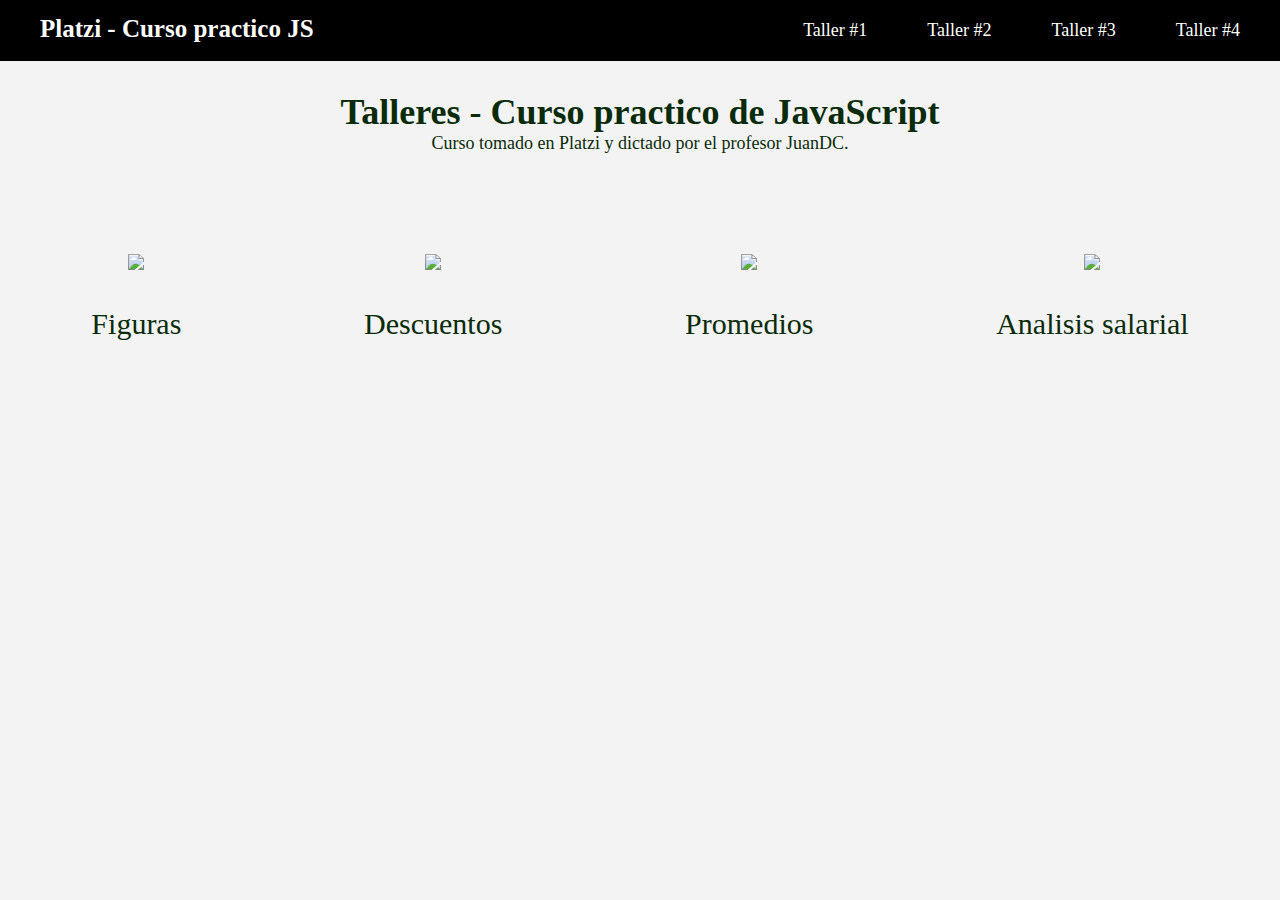
==== index.html @ da976d09 "Se agregó el archivo index y se modifico el css" ====
<!DOCTYPE html>
<html lang="en">
<head>
    <meta charset="UTF-8">
    <meta http-equiv="X-UA-Compatible" content="IE=edge">
    <meta name="viewport" content="width=device-width, initial-scale=1.0">
    <link rel="stylesheet" href="./navbar.css" type="text/css">
    <link rel="stylesheet" href="./styles.css" type="text/css">
    <title>Document</title>
</head>
<body>
    <header>
        <nav class="navbar">
            <a class="navbar-brand" href="./index.html"> Platzi - Curso practico JS</a>
              <div class="navbar-nav">
                <a class="nav-link" href="./figuras/figuras.html">Taller #1 </a>
                <a class="nav-link" href="./descuentos/descuentos.html">Taller #2</a>
                <a class="nav-link" href="./promedios/promedios.html">Taller #3</a>
                <a class="nav-link" href="./analisis_salarial/analisis_salarial.html">Taller #4</a>
              </div>
        </nav>
    </header>
    <div>
        <h1>Talleres - Curso practico de JavaScript</h1>
        <p>Curso tomado en Platzi y dictado por el profesor JuanDC.</p>

    </div>
    <section>
        <a class="opciones" href="./figuras/figuras.html"> 
            <img src="https://image.flaticon.com/icons/png/512/115/115433.png"><br>
            Figuras </a>
        <a class="opciones" href="./descuentos/descuentos.html">
            <img src="https://ouch-cdn2.icons8.com/79FoE4cGqrxSpR675EkZMPMJT3w9Gp1eoqqGTFK3AL8/rs:fit:456:456/czM6Ly9pY29uczgu/b3VjaC1wcm9kLmFz/c2V0cy9zdmcvMzEv/NjMxOGY2ZDYtZTlh/Yi00NzNkLTg1NDAt/ZTkyNWE4YWYzZTY0/LnN2Zw.png"><br>
            Descuentos </a>
        <a class="opciones" href="./promedios/promedios.html"> 
            <img src="https://cdn-icons-png.flaticon.com/512/2327/2327544.png"><br>
            Promedios </a>
        <a class="opciones" href="./analisis_salarial/analisis_salarial.html"> 
            <img src="https://dkvintegralia.org/wp-content/uploads/banda-salarial_p.png"><br>
            Analisis salarial </a>
    </section>
</body>
</html>
---- navbar.css ----
* {
    margin: 0;
    padding: 0;
    box-sizing: border-box;
    font-family: Cambria, Cochin, Georgia, Times, 'Times New Roman', serif;
}
 body{
    background-color: #f3f3f3f5;
} 
.navbar{
    background-color: black;
    padding: 10px;
    display: table;
    width: 100%;
}

.navbar-brand{
    display: inline-block;
    color: white;
    padding: 5px 30px;
    text-decoration: none;
    font-size: 25px;
}
.navbar-brand{
    float: left;
    font-weight: bold;
}

.nav-link{
    display: inline-block;
    color: white;
    font-size: 18px;
    padding: 10px 30px;
    text-decoration: none;
}

.nav-link:hover{
    color: #092b09;
    background-color: #c0c0c0;
    font-weight: 900;
}

.navbar-nav{
    display: flex;
    float: right;
    margin: auto;
} 

button:hover{
    background-color: black;
}
---- styles.css ----
section{
    display: grid; 
    grid-template-columns: auto auto auto auto;
    grid-auto-rows: auto;
}

div{
    text-align: center;
    font-size: large;
    margin-top: 30px;
    color: #092b09;
}

.opciones{
    margin: auto;
    margin-top: 70px;
    text-align: center;
    text-decoration: none;
    font-size: 30px;
    color: #092b09;
}

.opciones:hover{
    font-weight: 900;
}

.opciones img{
    height: 200px;
    margin: 30px;
}
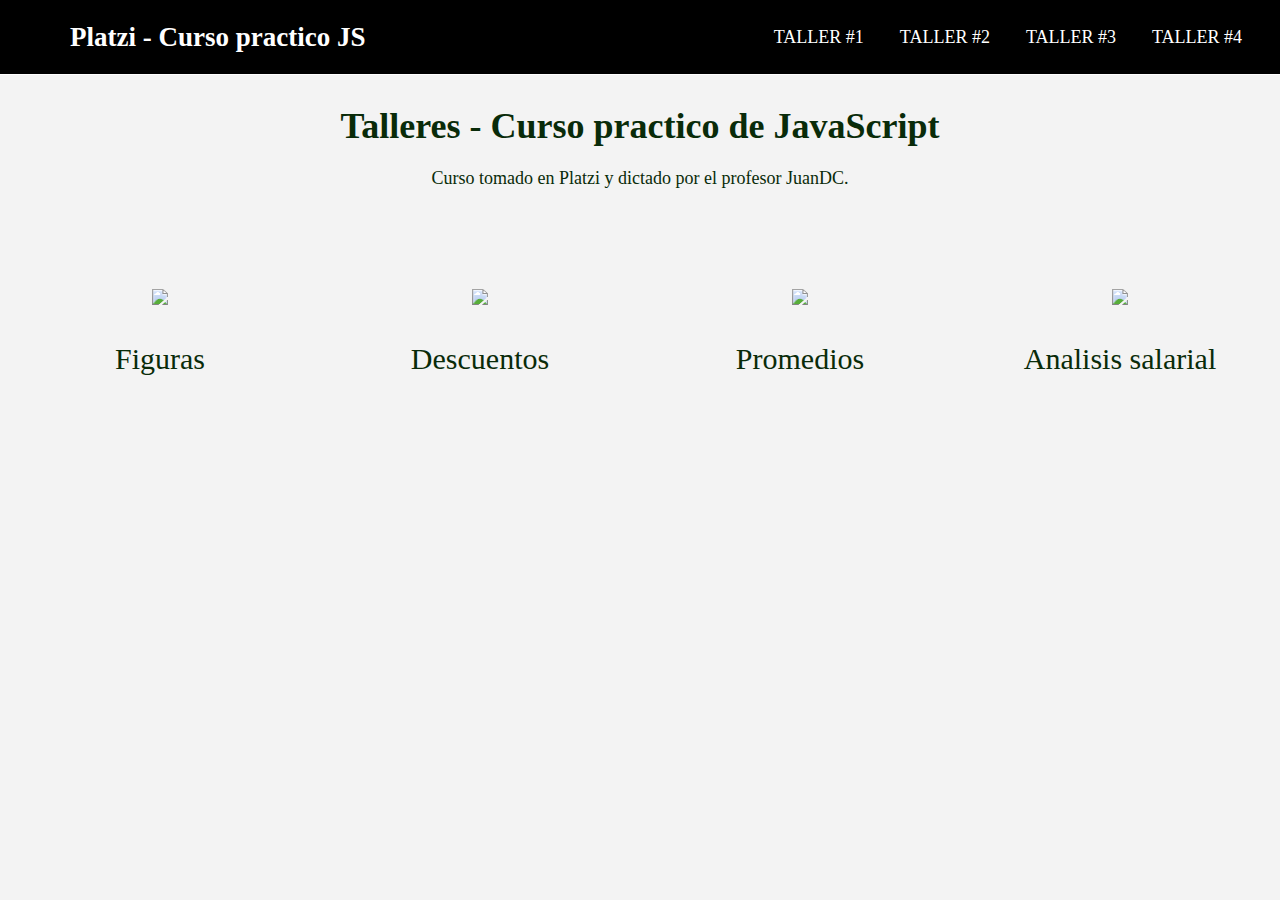
==== commit 80e49647: "Modificaciones para que sea una página responsive" ====
--- a/index.html
+++ b/index.html
@@ -6,26 +6,30 @@
     <meta name="viewport" content="width=device-width, initial-scale=1.0">
     <link rel="stylesheet" href="./navbar.css" type="text/css">
     <link rel="stylesheet" href="./styles.css" type="text/css">
-    <title>Document</title>
+    <script src="./navbar.js"></script>
+    <title>Talleres</title>
 </head>
 <body>
     <header>
         <nav class="navbar">
             <a class="navbar-brand" href="./index.html"> Platzi - Curso practico JS</a>
-              <div class="navbar-nav">
+            <div class="navbar-nav">
                 <a class="nav-link" href="./figuras/figuras.html">Taller #1 </a>
                 <a class="nav-link" href="./descuentos/descuentos.html">Taller #2</a>
                 <a class="nav-link" href="./promedios/promedios.html">Taller #3</a>
                 <a class="nav-link" href="./analisis_salarial/analisis_salarial.html">Taller #4</a>
-              </div>
+            </div>
+            <span class="btn_menu">
+                <img src="http://assets.stickpng.com/thumbs/588a64e7d06f6719692a2d11.png"></img>
+            </span>
         </nav>
     </header>
     <div>
-        <h1>Talleres - Curso practico de JavaScript</h1>
+        <h1>Talleres - Curso practico de JavaScript</h1><br>
         <p>Curso tomado en Platzi y dictado por el profesor JuanDC.</p>
 
     </div>
-    <section>
+    <section class="home">
         <a class="opciones" href="./figuras/figuras.html"> 
             <img src="https://image.flaticon.com/icons/png/512/115/115433.png"><br>
             Figuras </a>
--- a/navbar.css
+++ b/navbar.css
@@ -7,48 +7,132 @@
  body{
     background-color: #f3f3f3f5;
 } 
+
 .navbar{
     background-color: black;
-    padding: 10px;
-    display: table;
-    width: 100%;
+    justify-content: space-between;
+    width: 100vw;
+    display: flex;
+    height: 75px;
+    border-bottom: 1px solid white;
+    align-items: center;
 }
 
 .navbar-brand{
-    display: inline-block;
     color: white;
-    padding: 5px 30px;
+    padding: 0 70px;
     text-decoration: none;
-    font-size: 25px;
-}
-.navbar-brand{
-    float: left;
+    font-size: 27px;
     font-weight: bold;
 }
 
+.navbar-nav{
+    display: flex;
+    margin: auto;
+    margin-right: 20px;
+} 
+
 .nav-link{
-    display: inline-block;
+    margin: 0 5px;
+    display: block;
     color: white;
     font-size: 18px;
-    padding: 10px 30px;
+    padding: 7px 13px;
     text-decoration: none;
+    text-transform: uppercase;
 }
 
 .nav-link:hover{
     color: #092b09;
     background-color: #c0c0c0;
     font-weight: 900;
+    transition: .4s;
 }
 
-.navbar-nav{
-    display: flex;
-    float: right;
-    margin: auto;
-} 
+.btn_menu{
+    margin-right: 30px;
+    cursor: pointer;
+    display: none;
+}
+
+.btn_menu img{
+    height: 40px;
+}
+
+.navbar-nav.show{
+    top: 65px;
+}
+
+@media screen and (max-width: 956px) {
+    .navbar-brand{
+        font-size: 25px;
+        padding-left: 35px;
+    }
+    .nav-link {
+        font-size: 16px;
+    }
+}
+@media screen and (max-width: 858px) {
+    .navbar{
+        height: 65px;
+    }
+    .btn_menu{
+        display: inline-flex;
+    }
+
+    .navbar-nav{
+        position: fixed;
+        width: 100vw;
+        height: calc(100% - 65px);
+        background: #f3f3f3f5;
+        top: -200vw;
+        text-align: center;
+        transition: all .4s;
+        flex-direction: column;
+    }
+    .nav-link{
+        margin: 30px 0 0 0;
+        line-height: 30px;
+    }
+    .nav-link:hover{
+        background: none;
+    }
+    .nav-link{
+        color: #092b09;
+        font-weight: bold;
+        font-size: 20px;
+    }
+    .navbar-brand{
+        font-size: 23px;
+        padding-left: 35px;
+    }
+}
+@media screen and (max-width: 858px) and (orientation: landscape) {
+    .navbar-nav{
+        overflow: scroll;
+        height: calc(100% - 65px);
+        
+    }
+    .nav-link{
+        margin: 5px 0 0 0;
+    }
+}
+
+
+
 
 button:hover{
     background-color: black;
 }
 
+.home{
+    display: flex;
+    flex-wrap: wrap;
+}
 
+.home div{
+    flex: 1;
+    min-width: 250px;
+    margin: 20px;
+}
 
--- a/styles.css
+++ b/styles.css
@@ -1,7 +1,17 @@
-section{
+/* section{
     display: grid; 
     grid-template-columns: auto auto auto auto;
     grid-auto-rows: auto;
+} */
+
+.home{
+    display: flex;
+    flex-wrap: wrap;
+}
+
+.home a{
+    flex: 1;
+    min-width: 250px;
 }
 
 div{
@@ -25,6 +35,31 @@
 }
 
 .opciones img{
-    height: 200px;
+    height: 150px;
     margin: 30px;
 }
+
+@media screen and (max-width: 858px) {
+    div {
+        font-size: small;
+        margin: 40px;
+    }
+    .opciones{
+        margin: auto;
+        margin-top: 40px;
+        text-align: center;
+        text-decoration: none;
+        font-size: 20px;
+        color: #092b09;
+    }
+    
+    .opciones img{
+        height: 70px;
+        margin: 10px;
+    }
+    .home a{
+        flex: 2;
+        min-width: 150px;
+    }
+
+}
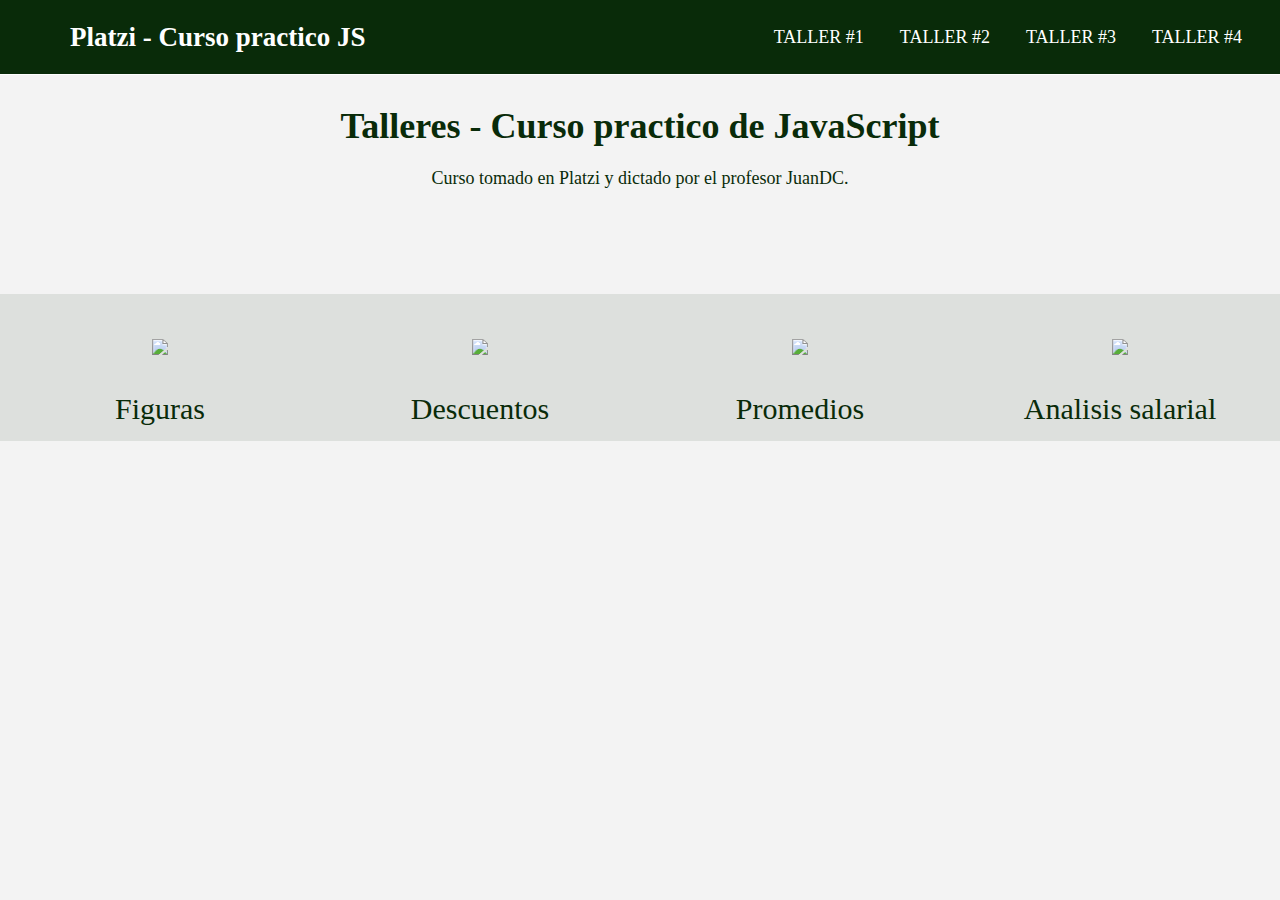
==== commit 1dff0ddc: "Modificación en el css" ====
--- a/index.html
+++ b/index.html
@@ -20,7 +20,7 @@
                 <a class="nav-link" href="./analisis_salarial/analisis_salarial.html">Taller #4</a>
             </div>
             <span class="btn_menu">
-                <img src="http://assets.stickpng.com/thumbs/588a64e7d06f6719692a2d11.png"></img>
+                <p>&#9776</p>
             </span>
         </nav>
     </header>
--- a/navbar.css
+++ b/navbar.css
@@ -9,7 +9,7 @@
 } 
 
 .navbar{
-    background-color: black;
+    background-color: #092b09;
     justify-content: space-between;
     width: 100vw;
     display: flex;
@@ -53,7 +53,10 @@
     margin-right: 30px;
     cursor: pointer;
     display: none;
+    color: white;
+    font-size: 30px;
 }
+
 
 .btn_menu img{
     height: 40px;
@@ -120,6 +123,7 @@
 
 
 
+/* MODIFICACIONES GENERALES */
 
 button:hover{
     background-color: black;
@@ -128,11 +132,25 @@
 .home{
     display: flex;
     flex-wrap: wrap;
+    margin-top: 35px;
+}
+@media screen and (max-width: 858px)  {
+    .home{
+        margin-top: 20px;
+    }
 }
 
 .home div{
     flex: 1;
     min-width: 250px;
     margin: 20px;
+    background-color: #c0c0c0;
+    color: #092b09;
+    border: 1px solid #092b09;
 }
-
+.home div input{
+    border: 1px solid #092b09;
+}
+hr{
+    border: 0.5px solid #092b09;
+}--- a/styles.css
+++ b/styles.css
@@ -1,8 +1,3 @@
-/* section{
-    display: grid; 
-    grid-template-columns: auto auto auto auto;
-    grid-auto-rows: auto;
-} */
 
 .home{
     display: flex;
@@ -28,6 +23,8 @@
     text-decoration: none;
     font-size: 30px;
     color: #092b09;
+    background-color: rgb(221, 224, 221);
+    padding: 15px;
 }
 
 .opciones:hover{
@@ -46,7 +43,7 @@
     }
     .opciones{
         margin: auto;
-        margin-top: 40px;
+        margin-top: 20px;
         text-align: center;
         text-decoration: none;
         font-size: 20px;
@@ -60,6 +57,11 @@
     .home a{
         flex: 2;
         min-width: 150px;
+        background-color: rgb(221, 224, 221);
     }
+    .home {
+        background-color: rgb(221, 224, 221);
+    }
+    
 
 }
